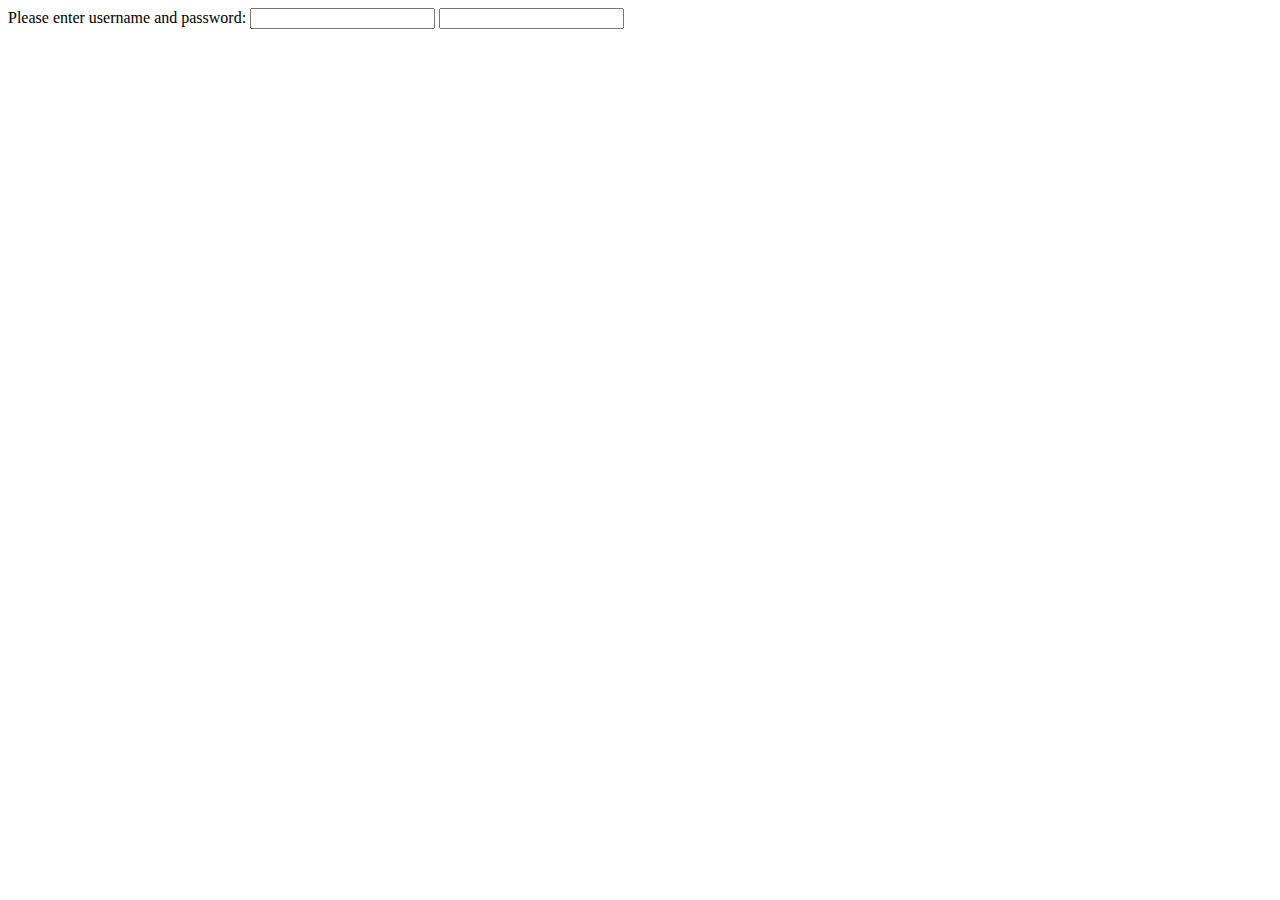
==== login.html @ ca40832b "Create login.html" ====
<!DOCTYPE html>
<head>
<script type="text/javascript" src="login.js">
</script>
<title>
Log in
</title>
</head>
<body onload="process()">
Please enter username and password: 
<input type="text" id="userName"/>
<input type="text" id="password"/>
<div id="underInput"/>
</body>
</html>
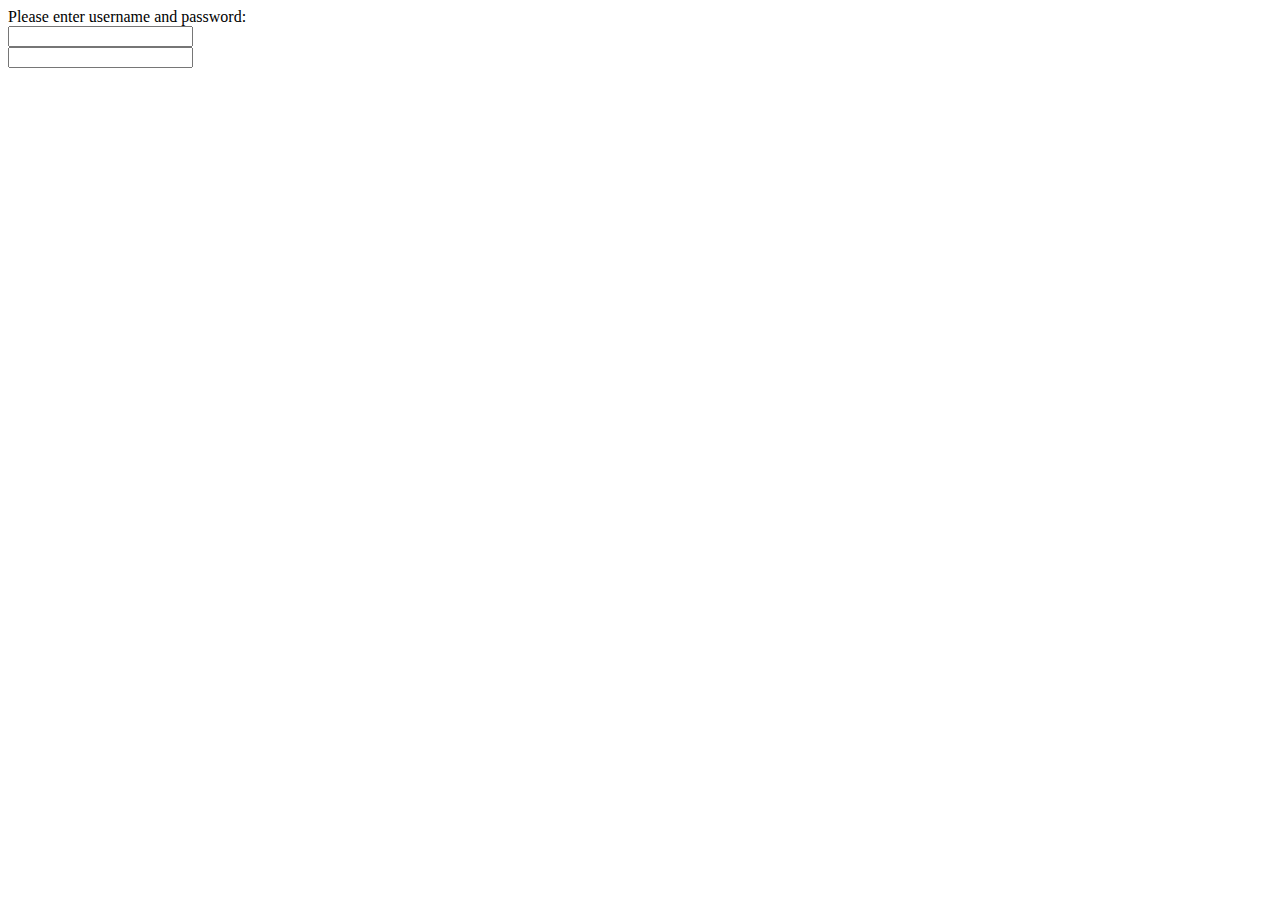
==== commit 23e0fe4d: "Update login.html" ====
--- a/login.html
+++ b/login.html
@@ -1,14 +1,17 @@
 <!DOCTYPE html>
 <head>
 <script type="text/javascript" src="login.js">
+<link rel="stylesheet" type="text/css" href="/theme.css">
 </script>
 <title>
 Log in
 </title>
 </head>
 <body onload="process()">
-Please enter username and password: 
+Please enter username and password:
+</br>
 <input type="text" id="userName"/>
+</br>
 <input type="text" id="password"/>
 <div id="underInput"/>
 </body>
--- a/theme.css
+++ b/theme.css
@@ -0,0 +1,49 @@
+body {
+    margin: 60px auto;
+    width: 70%;
+}
+
+nav ul, footer ul {
+    font-family:'Calibri';
+    padding: 0px;
+    list-style: none;
+    font-weight: bold;
+}
+nav ul li, footer ul li {
+    display: inline;
+    margin-right: 20px;
+}
+
+a {
+    text-decoration: none;
+    color: #999;
+}
+
+a:hover {
+    text-decoration: underline;
+}
+
+h1 {
+    font-size: 3em;
+    font-family:'Calibri';
+}
+
+p {
+    font-size: 1.5em;
+    line-height: 1.4em;
+    color: #333;
+}
+
+footer {
+    border-top: 1px solid #d5d5d5;
+    font-size: .8em;
+}
+
+ul.posts { 
+    margin: 20px auto 40px; 
+    font-size: 1.5em;
+}
+
+ul.posts li {
+    list-style: none;
+}
